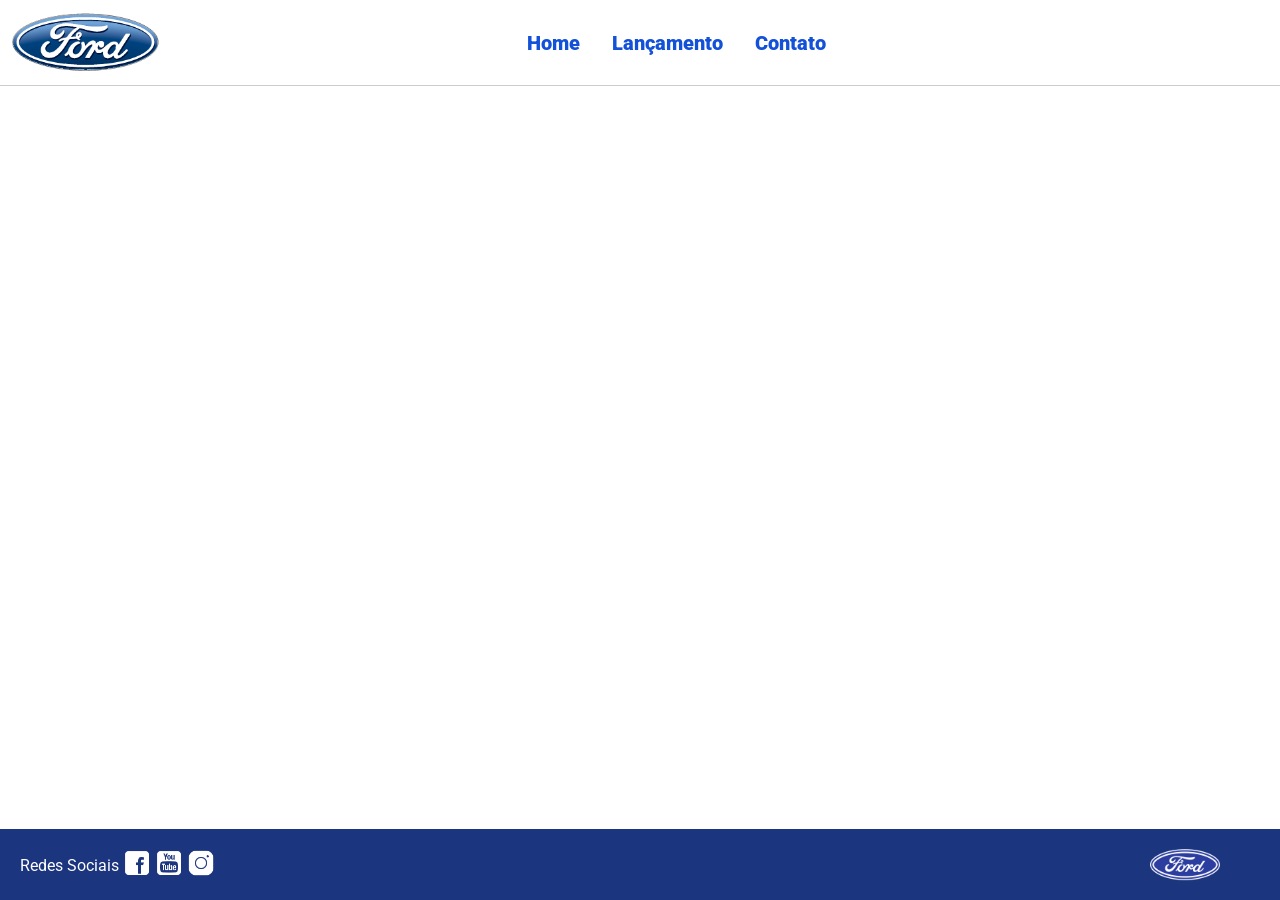
==== index.html @ 905cef91 "Iniciando o projeto" ====
<!DOCTYPE html>
<html lang="pt-br">
<head>
    <meta charset="UTF-8">
    <meta http-equiv="X-UA-Compatible" content="IE=edge">
    <meta name="viewport" content="width=device-width, initial-scale=1.0">
    <title>Ford</title>    
    <link href="css/reset.css" rel="stylesheet">
    <link href="css/style.css" rel="stylesheet">
    <script src="js/carousel.js"></script>
</head>
<body>
    <header>       
        <div>
            <img src="img/logo-ford-256.png" width="150" class="logo" />
        </div>
        <nav>
            <ul>
                <li>
                    <a href="index.html">Home</a>
                </li>
                <li>
                    <a href="lancamento.html">Lançamento</a>
                </li>
                <li>
                    <a href="contato.html">Contato</a>
                </li>
            </ul>
        </nav>

    </header>
    <main>
        <div id="carousel">
        </div>
        <div id="carousel-title">
        </div>
        <script>
             //insert each image on carousel
            carouselArr.push(new Carousel("imagem_1.jpg","Esta é a nova Ranger Ford 2022. Verifique novidades.","lancamento.html"));
            carouselArr.push(new Carousel("imagem_2.jpg","Ford a nossa história","#"));
            carouselArr.push(new Carousel("imagem_3.jpg","Nova Ford Bronco Sport 2022","lancamento.html"));
            Carousel.Start(carouselArr);
        </script>
    </main>
    <footer>
        <nav id="social">
            <ul>
                <li><span class="redesociais">Redes Sociais</span></li>
                <li><a href="#" title="Facebook"><img src="img/facebook-50.png"></a></li>
                <li><a href="#" title="YouTube"><img src="img/youtube-squared-50.png"></a></li>
                <li><a href="#" title="Instagram"><img src="img/instagram-logo-50.png"></a></li>
            </ul>
        </nav>
        <div>
           <img src="img/ford-96.png" width="70"  />
        </div>
    </footer>    
</body>
</html>
---- css/style.css ----
@import url('https://fonts.googleapis.com/css2?family=Roboto:wght@300&display=swap');

body {
    background: #FFFFFF;
    height: 100%;
    font-family: 'Roboto', sans-serif;
}

html {
    height: 100%;
}

div#carousel {
    height: 46vh;
    width: 100%;
     max-height: 628px;
    -webkit-transition: all .3s ease-in-out;
    -moz-transition: all .3s ease-in-out;
    transition: all .3s ease-in-out;
}

div#carousel-title a {
    text-decoration: none;
}

div#carousel-title  {
    display: block;
    text-align: center;
    margin-top: 10px;
    margin-bottom: 10px;
    font-weight: bold;
}

header ul {
    text-align: center;
    margin-left: auto;
    margin-right: auto;
    display: block;
}

ul {
	display: inline-block;
}

header {
    background: #FFFFFF;
    border-bottom: 1px solid #ccc;
    margin-bottom: 10px;
    padding: 10px;
}

header div {
    display: inline;
    vertical-align: middle;
}

header nav {
    display: inline-block;
    vertical-align: middle;
    width: 80vw;
}

header nav a {
    color: #1351d8;
    font-size: 20px;
    text-decoration: none;
    font-weight: 900;
    margin-left: 14px;
    margin-right: 14px;
}

header nav a:hover {
    color: #1b357e;
    text-decoration: none;
    font-weight: 900;
}

nav li {
    display: inline;
    list-style: none;
}

main {
    min-height: calc(100% - 167px);
}

nav#social {
    display: inline;
    width: 80%;
}

nav#social ul img {
    width: 28px;
}

span.redesociais {
    color: #ffffff;
    vertical-align: super;
}

footer {
    background: #1B357E;
    padding: 20px;
}

footer div {
    display: inline;
    float: right;
    margin-right: 40px;
}

button:hover {
    background: #1b357e;
}
button {
    background: #1351d8;
    color: #fff;
    border: 0px;
    border-radius: 10px;
}
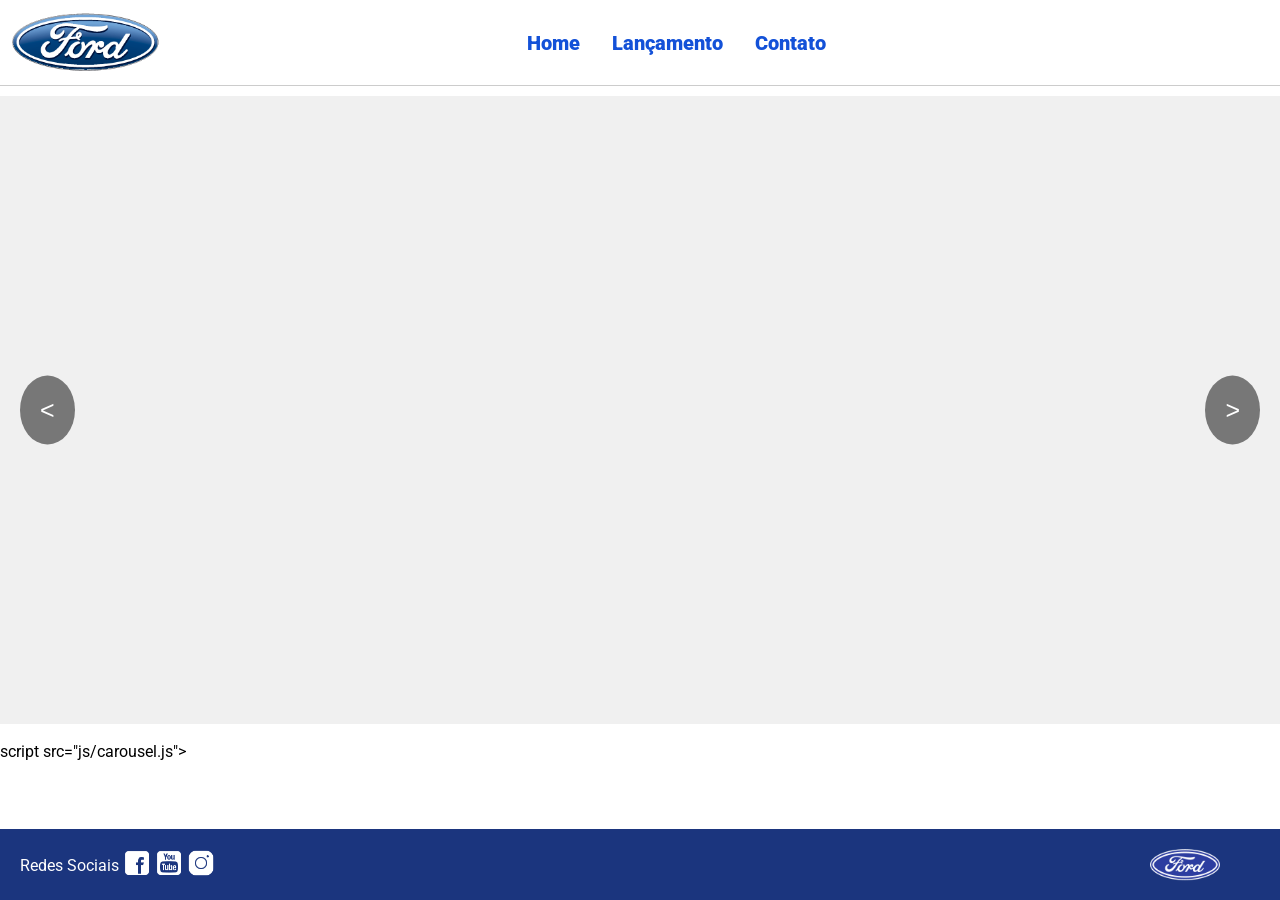
==== commit 9a15252d: "Ajustes na estrutura do index.html para o desafio" ====
--- a/index.html
+++ b/index.html
@@ -30,9 +30,14 @@
 
     </header>
     <main>
-        <div id="carousel">
+        <div id="carousel" style="position: relative; width: 100%; height: 860px; background-color: #f0f0f0;">
+            <button id="prevBtn" onclick="Carousel.Prev()" style="position: absolute; left: 20px; top: 50%; transform: translateY(-50%); background: rgba(0,0,0,0.5); color: white; border: none; padding: 20px; cursor: pointer; font-size: 25px; border-radius: 50%; z-index: 10;">&lt;</button>
+            
+            <button id="nextBtn" onclick="Carousel.Next()" style="position: absolute; right: 20px; top: 50%; transform: translateY(-50%); background: rgba(0,0,0,0.5); color: white; border: none; padding: 20px; cursor: pointer; font-size: 25px; border-radius: 50%; z-index: 10;">&gt;</button>
         </div>
-        <div id="carousel-title">
+        
+        <div id="carousel-title" style="text-align: center; margin-top: 20px; font-size: 1.5em; font-weight: bold;"></div>
+        script src="js/carousel.js"></script>
         </div>
         <script>
              //insert each image on carousel
@@ -40,8 +45,11 @@
             carouselArr.push(new Carousel("imagem_2.jpg","Ford a nossa história","#"));
             carouselArr.push(new Carousel("imagem_3.jpg","Nova Ford Bronco Sport 2022","lancamento.html"));
             Carousel.Start(carouselArr);
+            // Inicia o carrossel
+            Carousel.Start(carouselArr);
         </script>
-    </main>
+    </main>  
+    
     <footer>
         <nav id="social">
             <ul>
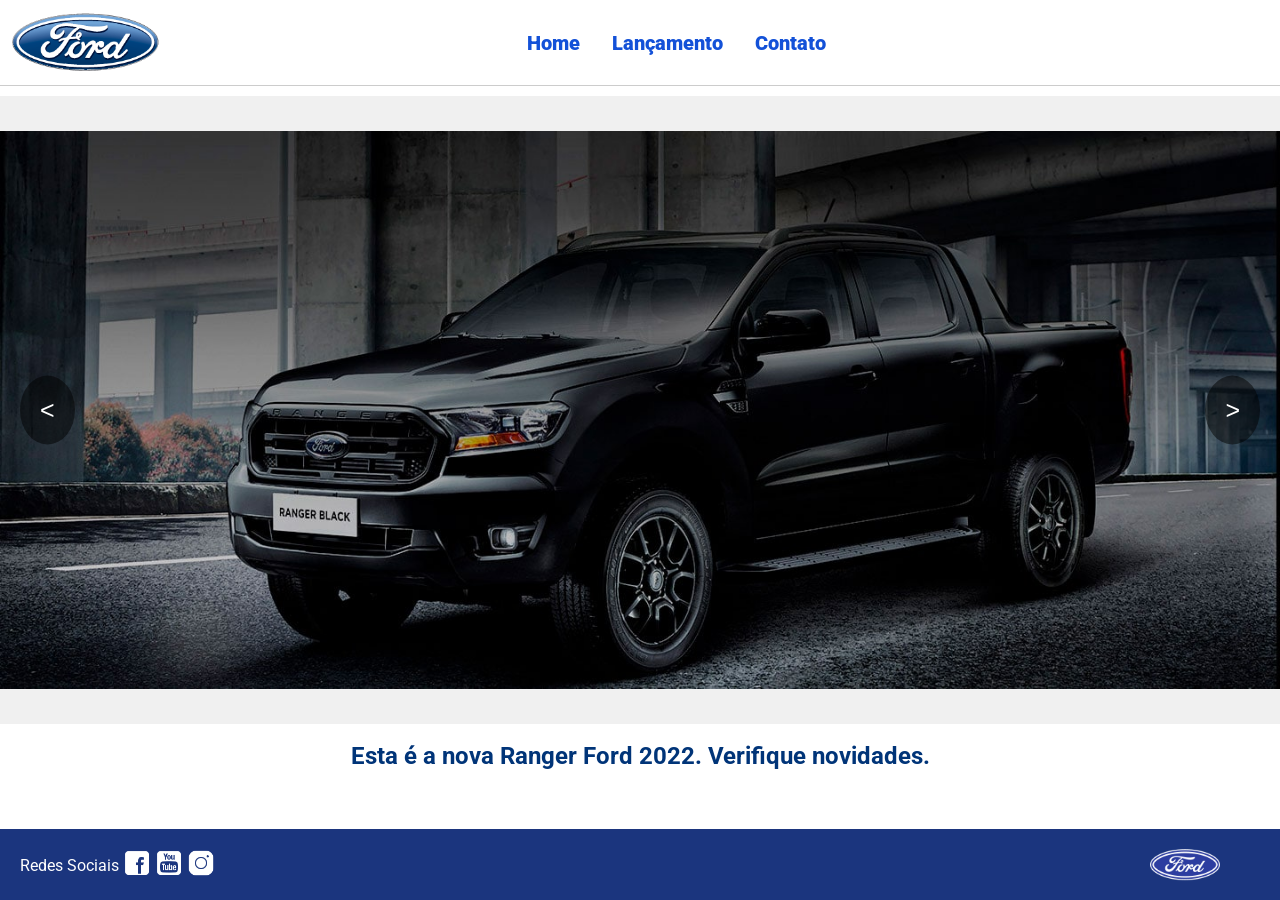
==== commit ab6d3556: "Conclusão do carrossel, comparação de veículos e formulário" ====
--- a/index.html
+++ b/index.html
@@ -7,7 +7,7 @@
     <title>Ford</title>    
     <link href="css/reset.css" rel="stylesheet">
     <link href="css/style.css" rel="stylesheet">
-    <script src="js/carousel.js"></script>
+    
 </head>
 <body>
     <header>       
@@ -37,9 +37,8 @@
         </div>
         
         <div id="carousel-title" style="text-align: center; margin-top: 20px; font-size: 1.5em; font-weight: bold;"></div>
-        script src="js/carousel.js"></script>
-        </div>
-        <script>
+        <script src="js/carousel.js"></script>
+                <script>
              //insert each image on carousel
             carouselArr.push(new Carousel("imagem_1.jpg","Esta é a nova Ranger Ford 2022. Verifique novidades.","lancamento.html"));
             carouselArr.push(new Carousel("imagem_2.jpg","Ford a nossa história","#"));
--- a/css/style.css
+++ b/css/style.css
@@ -11,25 +11,51 @@
 }
 
 div#carousel {
-    height: 46vh;
+    height: 50vh;
     width: 100%;
      max-height: 628px;
     -webkit-transition: all .3s ease-in-out;
     -moz-transition: all .3s ease-in-out;
     transition: all .3s ease-in-out;
+    position: relative;
 }
+
+
+#arrow-left, #arrow-right {
+    position: absolute;
+    top: 50%;
+    transform: translateY(-50%);
+    font-size: 50px;
+    color: white;
+    background-color: rgb(0,0,0,0.3);
+    padding: 10px 20px;
+    cursor: pointer;
+    user-select: none;
+    transition: 0.3s;
+    border-radius: 5px;
+}
+
+#arrow-left:hover, #arrow-right:hover{
+    background-color: rgba(27,53,126,0.8);
+}
+
+#arrow-left { left: 20px; }
+#arrow-right { right: 20px; }
 
 div#carousel-title a {
     text-decoration: none;
+    color: #1351d8;
 }
 
 div#carousel-title  {
     display: block;
     text-align: center;
     margin-top: 10px;
-    margin-bottom: 10px;
+    margin-bottom: 20px;
     font-weight: bold;
+    font-size: 1.2rem;
 }
+
 
 header ul {
     text-align: center;
